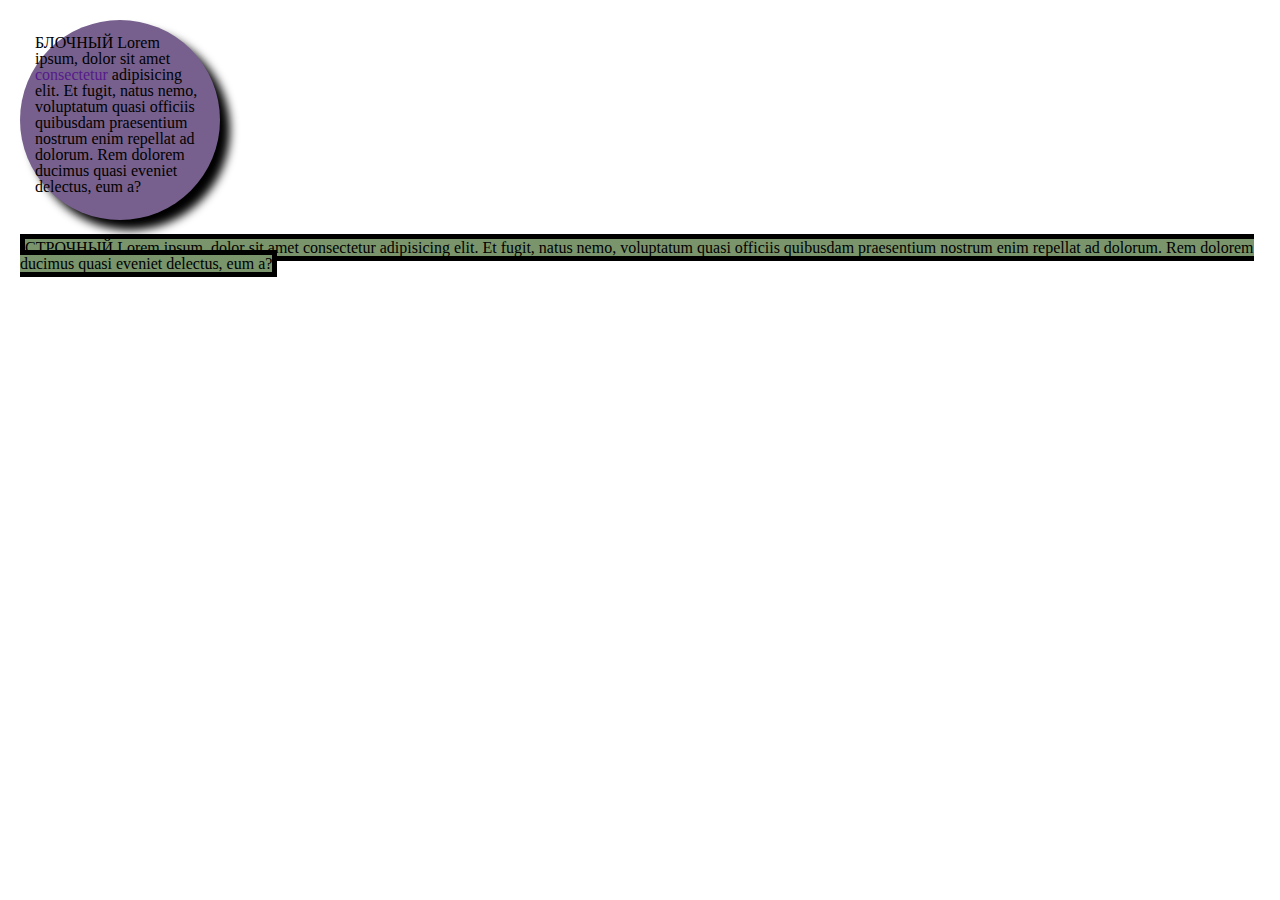
==== Lesson_6/index.html @ 26e9dae8 "Lesson_6" ====
<!DOCTYPE html>
<html lang="ru">
	<head>
		<meta charset="UTF-8">
		<meta http-equiv="X-UA-Compatible" content="IE=edge">
		<link rel="stylesheet" href="css/style.css">
		<meta name="viewport" content="width=device-width, initial-scale=1.0">
		<title>Lesson 6</title>
	</head>
	<body>
		<div class="wrapper">
			<header class="header"></header>
			<main class="main">
				<div class="block">
					БЛОЧНЫЙ Lorem ipsum, dolor sit amet <a href="">consectetur</a> adipisicing elit. Et fugit, natus nemo, voluptatum quasi officiis quibusdam praesentium nostrum enim repellat ad dolorum. Rem dolorem ducimus quasi eveniet delectus, eum a?
				</div>
				<span class="inline">
					СТРОЧНЫЙ Lorem ipsum, dolor sit amet consectetur adipisicing elit. Et fugit, natus nemo, voluptatum quasi officiis quibusdam praesentium nostrum enim repellat ad dolorum. Rem dolorem ducimus quasi eveniet delectus, eum a?
				</span>
				<!-- <p><a href="" class="text-link">Я ссылка</a></p> -->
				<!-- <p><a href="" class="link">Я ссылка</a></p> -->
				<!-- 
				<div class="block">
					<h2 class="block__title">Задача №1</h2>
					<div class="block__body">
						<span class="span">Привет!</span><span class="span">Привет!</span><span class="span">Привет!</span><span class="span">Привет!</span>
					</div>
				</div>
				<div class="block">
					<h2 class="block__title">Задача №2</h2>
					<div class="block__items">
						<div class="block__item">
							Lorem ipsum dolor sit amet consectetur adipisicing elit. Reiciendis, harum atque! Laudantium sed doloremque nihil cum corrupti, eligendi voluptate, sequi voluptatibus ex dicta mollitia vitae. Impedit, suscipit. Nemo, maxime dolore?
						</div>
						<div class="block__item">
							Lorem ipsum dolor sit amet consectetur adipisicing elit. Reiciendis, harum atque! Laudantium sed doloremque nihil cum corrupti, eligendi voluptate, sequi voluptatibus ex dicta mollitia vitae. Impedit, suscipit. Nemo, maxime dolore?
						</div>
						<div class="block__item">
							Lorem ipsum dolor sit amet consectetur
						</div>
					</div>
				</div>
				<div class="block">
					<h2 class="block__title">Задача №3</h2>
					<a href="" class="link">Я ссылка</a>
					<p>Lorem ipsum dolor sit amet consectetur adipisicing elit. Sint non reprehenderit modi, excepturi laborum placeat rem porro eos? Voluptates vitae reprehenderit totam labore repellendus quidem iste sequi nemo quasi saepe!</p>
				</div>
				<div class="block">
					<h2 class="block__title">Задача №4</h2>
					<div class="block__texts">
						<p class="text">Lorem ipsum dolor sit amet consectetur, adipisicing elit. Quam dolores dignissimos ipsam aut aliquam atque neque rem assumenda sequi ut, tempore sed, cumque a quisquam reprehenderit laudantium. Impedit, voluptatem cum.</p>
						<p class="text">Lorem ipsum dolor sit amet consectetur, adipisicing elit. Quam dolores dignissimos ipsam aut aliquam atque neque rem assumenda sequi ut, tempore sed, cumque a quisquam reprehenderit laudantium. Impedit, voluptatem cum.</p>
						<p class="text">Lorem ipsum dolor sit amet consectetur, adipisicing elit. Quam dolores dignissimos ipsam aut aliquam atque neque rem assumenda sequi ut, tempore sed, cumque a quisquam reprehenderit laudantium. Impedit, voluptatem cum.</p>
						<p class="text">Lorem ipsum dolor sit amet consectetur, adipisicing elit. Quam dolores dignissimos ipsam aut aliquam atque neque rem assumenda sequi ut, tempore sed, cumque a quisquam reprehenderit laudantium. Impedit, voluptatem cum.</p>
					</div>
				</div>
				<div class="block">
					<h2 class="block__title">Задача №5</h2>
					<div class="block__one">
						Lorem ipsum dolor sit amet consectetur adipisicing elit. Maiores, modi eveniet neque culpa odit suscipit dignissimos mollitia voluptatem. Assumenda, consectetur unde obcaecati reprehenderit amet sit molestiae optio error animi repellat.
					</div>
					<div class="block__two">
						Lorem ipsum dolor sit amet consectetur adipisicing elit. Molestiae modi vero aspernatur ullam, inventore totam iusto asperiores assumenda culpa officiis nesciunt ipsa officia debitis quia accusantium voluptates saepe molestias? Qui?
					</div>
				</div>
				<div class="block">
					<h2 class="block__title">Задача №6</h2>
					<span class="big-text">
						Lorem ipsum dolor sit, amet consectetur adipisicing elit. Excepturi, atque nisi eos possimus, numquam fugit debitis omnis ipsam itaque voluptatem tempora sapiente sequi error voluptas recusandae animi cupiditate laborum aspernatur. Lorem ipsum dolor sit, amet consectetur adipisicing elit. Excepturi, atque nisi eos possimus, numquam fugit debitis omnis ipsam itaque voluptatem tempora sapiente sequi error voluptas recusandae animi cupiditate laborum aspernatur. Lorem ipsum dolor sit, amet consectetur adipisicing elit. Excepturi, atque nisi eos possimus, numquam fugit debitis omnis ipsam itaque voluptatem tempora sapiente sequi error voluptas recusandae animi cupiditate laborum aspernatur.
					</span>
				</div>
				 -->
			</main>
			<footer hidden class="footer"></footer>
		</div>
	</body>
</html>
---- Lesson_6/css/style.css ----
/* 
&display=swap
&subset=cyrillic-ext 
*/

/* ОБНУЛЕНИЕ СТИЛЕЙ */
*,
*::before,
*::after {
	margin: 0;
	padding: 0;
	border: 0;
	box-sizing: border-box;
}
li {
	list-style: none;
}
a,
a:visited {
	text-decoration: none;
}
a:hover {
	text-decoration: none;
}
h1,
h2,
h3,
h4,
h5,
h6 {
	font-weight: inherit;
	font-size: inherit;
}
img {
	vertical-align: top;
}
html,
body {
	height: 100%;
}
html {
	font-size: 16px; /* по умолчанию */
}
body {
	line-height: 1;
}
.wrapper {
	min-height: 100%;
	overflow: hidden;
	padding: 20px;
}
/* ------------------------------ */
.block {
	background-color: rgba(119, 96, 141, 1);
	width: 200px;
	height: 200px;
	margin: 0px 0px 20px 0px;
	padding: 15px;
	border-radius: 50%;
	box-shadow: 10px 10px 10px #000;
}
.inline {
	background-color: #7a956b;
	border: 5px solid #000;
}

/*
border: 
Универсальное свойство border позволяет одновременно 
установить толщину, 
стиль и цвет границы вокруг элемента.
border: 1px solid #000; (размер стиль цвет)
Основные стили -solid dotted dashed double

Синтаксис общего свойства:
border: толщина_линии стиль_линии цвет_линии

*/
/*
outline
Универсальное свойство, одновременно устанавливающее цвет, 
стиль и толщину внешней границы на всех четырех сторонах элемента. 
В отличие от линии, задаваемой через border, свойство outline 
не влияет на положение блока и его ширину. 
Также нельзя задать параметры линии на отдельных сторонах элемента, 
outline применяется сразу ко всем четырём сторонам.
*/

/*
border-radius
Устанавливает радиус скругления уголков блока.
border-radius:50%; - кргуг
Можно использовать вместе с overflow: hidden;
*/

/*
box-shadow
Добавляет тень к элементу.
box-shadow: сдвиг_по_гориз сдвиг_по_верт радиус расстояние
Флаг inset для установки внутренней тени
Можно добавить много теней. На тень влияет свойство border-radius.
filter: drop-shadow(0px 0px 10px #77608d);
*/

/*
opacity
Определяет уровень прозрачности элемента.
Отличие opacity:0; от display:none; в том что блок 
не убирается из верстки а только становиться прозрачным, 
то есть занимаемое им место остается. Так же, 
с прозрачными элементами все еще можно взаимодействовать, 
например кликать по ссылкам.
*/
/*
visibility
Предназначен для отображения или скрытия элемента.
Отличие visibility: hidden; от display:none; в том что блок 
не убирается из верстки а только скрывается, 
то есть занимаемое им место остается.
Отличие visibility: hidden; от opacity:0;
 в том что блок скрывается и взаимодействовать с ним нельзя.
*/
/*
.text-link {
	color: green;
	border-bottom: 2px dotted;
	display: inline-block;
}
.text-link:hover {
	color: red;
}
*/
/*
.link {
	display: inline-block;
	background-color: #794f45;
	display: inline-block;
	color: #fff;
	padding: 15px;
	border: 5px solid red;
}
.link:hover {
	border: 5px solid transparent;
}
*/

/* 
.block {
	padding: 20px;
	margin: 0px 0px 30px 0px;
}
.block__title {
	font-weight: 700;
	font-size: 30px;
	margin: 0px 0px 20px 0px;
}
.block__body {
}
*/
/*
vertical-align - выравнивает строчные 
и блочно-строчные объекты по вертикали
top - по верху
middle - по центру
bottom - по низу
*/

/*
Схлопывание внешнего отступа происходит 
только с блочными объектами
*/
/*
.block__texts {
	font-size: 0;
}

.block__items {
	font-size: 0;
}
.block__item {
	display: inline-block;
	max-width: 200px;
	max-height: 200px;
	overflow: hidden;
	padding: 15px;
	background-color: #794f45;
	color: #fff;
	font-size: 20px;
	vertical-align: middle;
}

.span {
	display: block;
}
.link {
	margin: 0px 0px 20px 0px;
	display: inline-block;
}
.text {
	display: inline-block;
	max-width: 100px;
	background-color: #77608d;
	padding: 10px;
	font-size: 16px;
	margin: 0px 30px 0px 0px;
}

.block__one,
.block__two {
	padding: 30px;
	color: #fff;
	font-size: 24px;
}

.block__one {
	background-color: #794f45;
}
.block__two {
	background-color: #7a956b;
	margin: -50px 0px 0px 0px;
}

.big-text {
	max-height: 200px;
	background-color: #77608d;
	padding: 30px;
	display: block;
	font-size: 30px;
	color: #fff;
	line-height: 120%;
	overflow: auto;
}
*/
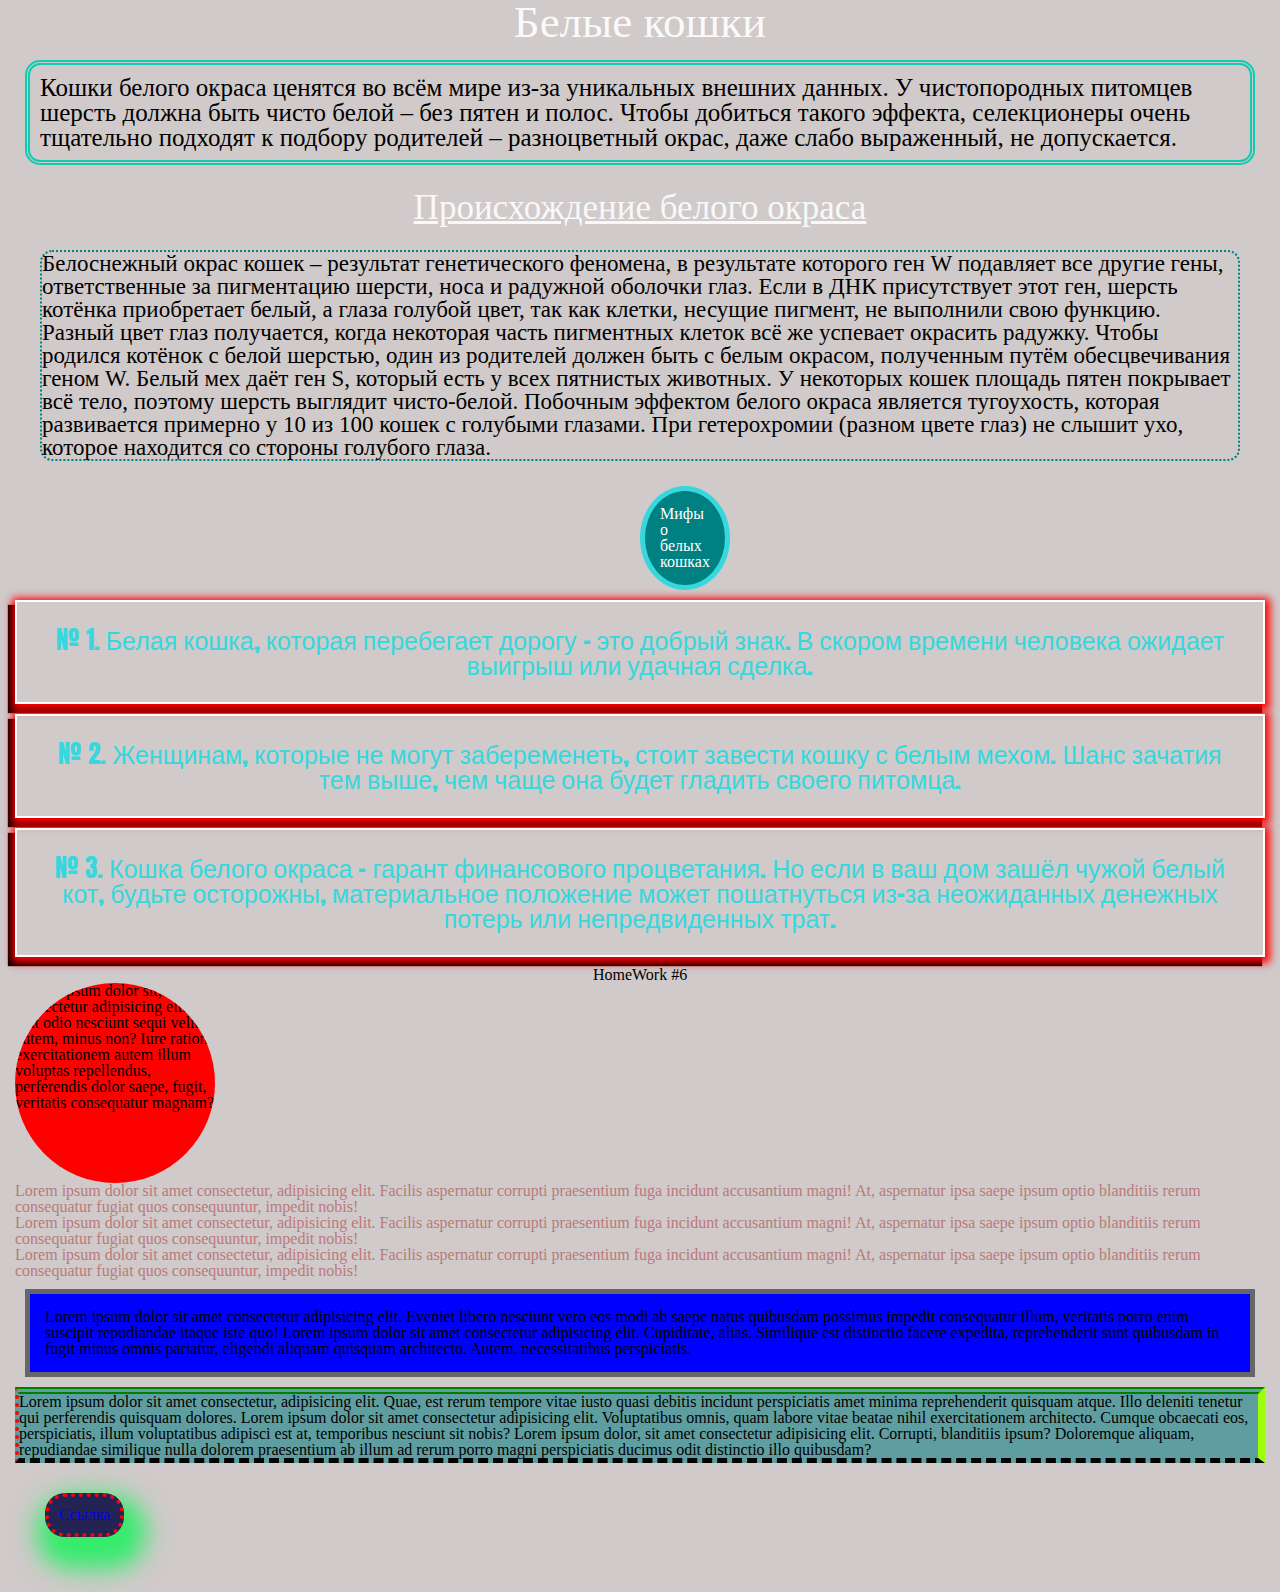
==== commit 46e7634f: "Lesson_6" ====
--- a/Lesson_6/index.html
+++ b/Lesson_6/index.html
@@ -1,77 +1,83 @@
 <!DOCTYPE html>
 <html lang="ru">
-	<head>
-		<meta charset="UTF-8">
-		<meta http-equiv="X-UA-Compatible" content="IE=edge">
-		<link rel="stylesheet" href="css/style.css">
-		<meta name="viewport" content="width=device-width, initial-scale=1.0">
-		<title>Lesson 6</title>
-	</head>
-	<body>
-		<div class="wrapper">
-			<header class="header"></header>
-			<main class="main">
-				<div class="block">
-					БЛОЧНЫЙ Lorem ipsum, dolor sit amet <a href="">consectetur</a> adipisicing elit. Et fugit, natus nemo, voluptatum quasi officiis quibusdam praesentium nostrum enim repellat ad dolorum. Rem dolorem ducimus quasi eveniet delectus, eum a?
-				</div>
-				<span class="inline">
-					СТРОЧНЫЙ Lorem ipsum, dolor sit amet consectetur adipisicing elit. Et fugit, natus nemo, voluptatum quasi officiis quibusdam praesentium nostrum enim repellat ad dolorum. Rem dolorem ducimus quasi eveniet delectus, eum a?
-				</span>
-				<!-- <p><a href="" class="text-link">Я ссылка</a></p> -->
-				<!-- <p><a href="" class="link">Я ссылка</a></p> -->
-				<!-- 
-				<div class="block">
-					<h2 class="block__title">Задача №1</h2>
-					<div class="block__body">
-						<span class="span">Привет!</span><span class="span">Привет!</span><span class="span">Привет!</span><span class="span">Привет!</span>
-					</div>
-				</div>
-				<div class="block">
-					<h2 class="block__title">Задача №2</h2>
-					<div class="block__items">
-						<div class="block__item">
-							Lorem ipsum dolor sit amet consectetur adipisicing elit. Reiciendis, harum atque! Laudantium sed doloremque nihil cum corrupti, eligendi voluptate, sequi voluptatibus ex dicta mollitia vitae. Impedit, suscipit. Nemo, maxime dolore?
-						</div>
-						<div class="block__item">
-							Lorem ipsum dolor sit amet consectetur adipisicing elit. Reiciendis, harum atque! Laudantium sed doloremque nihil cum corrupti, eligendi voluptate, sequi voluptatibus ex dicta mollitia vitae. Impedit, suscipit. Nemo, maxime dolore?
-						</div>
-						<div class="block__item">
-							Lorem ipsum dolor sit amet consectetur
-						</div>
-					</div>
-				</div>
-				<div class="block">
-					<h2 class="block__title">Задача №3</h2>
-					<a href="" class="link">Я ссылка</a>
-					<p>Lorem ipsum dolor sit amet consectetur adipisicing elit. Sint non reprehenderit modi, excepturi laborum placeat rem porro eos? Voluptates vitae reprehenderit totam labore repellendus quidem iste sequi nemo quasi saepe!</p>
-				</div>
-				<div class="block">
-					<h2 class="block__title">Задача №4</h2>
-					<div class="block__texts">
-						<p class="text">Lorem ipsum dolor sit amet consectetur, adipisicing elit. Quam dolores dignissimos ipsam aut aliquam atque neque rem assumenda sequi ut, tempore sed, cumque a quisquam reprehenderit laudantium. Impedit, voluptatem cum.</p>
-						<p class="text">Lorem ipsum dolor sit amet consectetur, adipisicing elit. Quam dolores dignissimos ipsam aut aliquam atque neque rem assumenda sequi ut, tempore sed, cumque a quisquam reprehenderit laudantium. Impedit, voluptatem cum.</p>
-						<p class="text">Lorem ipsum dolor sit amet consectetur, adipisicing elit. Quam dolores dignissimos ipsam aut aliquam atque neque rem assumenda sequi ut, tempore sed, cumque a quisquam reprehenderit laudantium. Impedit, voluptatem cum.</p>
-						<p class="text">Lorem ipsum dolor sit amet consectetur, adipisicing elit. Quam dolores dignissimos ipsam aut aliquam atque neque rem assumenda sequi ut, tempore sed, cumque a quisquam reprehenderit laudantium. Impedit, voluptatem cum.</p>
-					</div>
-				</div>
-				<div class="block">
-					<h2 class="block__title">Задача №5</h2>
-					<div class="block__one">
-						Lorem ipsum dolor sit amet consectetur adipisicing elit. Maiores, modi eveniet neque culpa odit suscipit dignissimos mollitia voluptatem. Assumenda, consectetur unde obcaecati reprehenderit amet sit molestiae optio error animi repellat.
-					</div>
-					<div class="block__two">
-						Lorem ipsum dolor sit amet consectetur adipisicing elit. Molestiae modi vero aspernatur ullam, inventore totam iusto asperiores assumenda culpa officiis nesciunt ipsa officia debitis quia accusantium voluptates saepe molestias? Qui?
-					</div>
-				</div>
-				<div class="block">
-					<h2 class="block__title">Задача №6</h2>
-					<span class="big-text">
-						Lorem ipsum dolor sit, amet consectetur adipisicing elit. Excepturi, atque nisi eos possimus, numquam fugit debitis omnis ipsam itaque voluptatem tempora sapiente sequi error voluptas recusandae animi cupiditate laborum aspernatur. Lorem ipsum dolor sit, amet consectetur adipisicing elit. Excepturi, atque nisi eos possimus, numquam fugit debitis omnis ipsam itaque voluptatem tempora sapiente sequi error voluptas recusandae animi cupiditate laborum aspernatur. Lorem ipsum dolor sit, amet consectetur adipisicing elit. Excepturi, atque nisi eos possimus, numquam fugit debitis omnis ipsam itaque voluptatem tempora sapiente sequi error voluptas recusandae animi cupiditate laborum aspernatur.
-					</span>
-				</div>
-				 -->
-			</main>
-			<footer hidden class="footer"></footer>
-		</div>
-	</body>
+<head>
+    <meta charset="UTF-8">
+    <meta http-equiv="X-UA-Compatible" content="IE=edge">
+    <meta name="viewport" content="width=device-width, initial-scale=1.0">
+    <link rel="stylesheet" href="css/style.css">
+    <title>Lesson_6</title>
+</head>
+<body>
+    <div class="wrapper">
+        <h1 class="zagolovok">Белые кошки</h1>
+        <div class="header">
+        <header>
+            Кошки белого окраса ценятся во всём мире из-за уникальных внешних данных. У чистопородных питомцев шерсть должна быть чисто белой – без пятен и полос. Чтобы добиться такого эффекта, селекционеры очень тщательно подходят к подбору родителей – разноцветный окрас, даже слабо выраженный, не допускается.        </div>
+
+<main class="main">
+    <h2 class="zagolovok_two">Происхождение белого окраса</h2>
+    <div class="osnova">
+        Белоснежный окрас кошек – результат генетического феномена, в результате которого ген W подавляет все другие гены, ответственные за пигментацию шерсти, носа и радужной оболочки глаз. Если в ДНК присутствует этот ген, шерсть котёнка приобретает белый, а глаза голубой цвет, так как клетки, несущие пигмент, не выполнили свою функцию. Разный цвет глаз получается, когда некоторая часть пигментных клеток всё же успевает окрасить радужку.
+
+Чтобы родился котёнок с белой шерстью, один из родителей должен быть с белым окрасом, полученным путём обесцвечивания геном W.
+
+Белый мех даёт ген S, который есть у всех пятнистых животных. У некоторых кошек площадь пятен покрывает всё тело, поэтому шерсть выглядит чисто-белой.
+
+Побочным эффектом белого окраса является тугоухость, которая развивается примерно у 10 из 100 кошек с голубыми глазами. При гетерохромии (разном цвете глаз) не слышит ухо, которое находится со стороны голубого глаза.
+    </div>
+    <h3 class="zagolovok_tree">Мифы о белых кошках</h3>
+    <div class="osnova_two">
+        № 1. Белая кошка, которая перебегает дорогу – это добрый знак. В скором времени человека ожидает выигрыш или удачная сделка.
+    </div>
+    <div class="osnova_two">
+        № 2. Женщинам, которые не могут забеременеть, стоит завести кошку с белым мехом. Шанс зачатия тем выше, чем чаще она будет гладить своего питомца.
+    </div>
+    <div class="osnova_two">
+        № 3. Кошка белого окраса – гарант финансового процветания. Но если в ваш дом зашёл чужой белый кот, будьте осторожны, материальное положение может пошатнуться из-за неожиданных денежных потерь или непредвиденных трат.
+    </div>
+    
+<footer class="homework">
+    <h4 class="zagolovok_four">HomeWork #6</h4>
+    <div class="homework_krug">
+        Lorem ipsum dolor sit, amet consectetur adipisicing elit. Aut odio nesciunt sequi velit autem, minus non? Iure ratione exercitationem autem illum voluptas repellendus, perferendis dolor saepe, fugit, veritatis consequatur magnam?
+    </div>
+<div class="zadanie_two">
+    <div>
+        <p>
+            Lorem ipsum dolor sit amet consectetur, adipisicing elit. Facilis aspernatur corrupti praesentium fuga incidunt accusantium magni! At, aspernatur ipsa saepe ipsum optio blanditiis rerum consequatur fugiat quos consequuntur, impedit nobis!
+        </p>
+    </div>
+    <div>
+        <p>
+            Lorem ipsum dolor sit amet consectetur, adipisicing elit. Facilis aspernatur corrupti praesentium fuga incidunt accusantium magni! At, aspernatur ipsa saepe ipsum optio blanditiis rerum consequatur fugiat quos consequuntur, impedit nobis!
+        </p>
+    </div>
+    <div>
+        <p>
+            Lorem ipsum dolor sit amet consectetur, adipisicing elit. Facilis aspernatur corrupti praesentium fuga incidunt accusantium magni! At, aspernatur ipsa saepe ipsum optio blanditiis rerum consequatur fugiat quos consequuntur, impedit nobis!
+        </p>
+    </div>
+</div>
+
+<div class="zadanie_tree">
+    <span>Lorem ipsum dolor sit amet consectetur adipisicing elit. Eveniet libero nesciunt vero eos modi ab saepe natus quibusdam possimus impedit consequatur illum, veritatis porro enim suscipit repudiandae itaque iste quo!
+        Lorem ipsum dolor sit amet consectetur adipisicing elit. Cupiditate, alias. Similique est distinctio facere expedita, reprehenderit sunt quibusdam in fugit minus omnis pariatur, eligendi aliquam quisquam architecto. Autem, necessitatibus perspiciatis.
+    </span>
+</div>
+
+<div class="zadanie_four">
+    Lorem ipsum dolor sit amet consectetur, adipisicing elit. Quae, est rerum tempore vitae iusto quasi debitis incidunt perspiciatis amet minima reprehenderit quisquam atque. Illo deleniti tenetur qui perferendis quisquam dolores.
+    Lorem ipsum dolor sit amet consectetur adipisicing elit. Voluptatibus omnis, quam labore vitae beatae nihil exercitationem architecto. Cumque obcaecati eos, perspiciatis, illum voluptatibus adipisci est at, temporibus nesciunt sit nobis?
+    Lorem ipsum dolor, sit amet consectetur adipisicing elit. Corrupti, blanditiis ipsum? Doloremque aliquam, repudiandae similique nulla dolorem praesentium ab illum ad rerum porro magni perspiciatis ducimus odit distinctio illo quibusdam?
+</div>
+
+<div class="link">
+    <a href="#">Ссылка</a>
+</div>
+
+</footer>    
+</main>    
+</header>
+</div>
+</body>
 </html>--- a/Lesson_6/css/style.css
+++ b/Lesson_6/css/style.css
@@ -1,233 +1,150 @@
-/* 
-&display=swap
-&subset=cyrillic-ext 
-*/
+@import url('https://fonts.googleapis.com/css2?family=Anton&display=swap&display=swap&subset=cyrillic-ext');
 
-/* ОБНУЛЕНИЕ СТИЛЕЙ */
 *,
 *::before,
 *::after {
-	margin: 0;
-	padding: 0;
-	border: 0;
-	box-sizing: border-box;
+    margin: 0;
+    padding: 0;
+    border: 0;
+    box-sizing: border-box;
 }
-li {
-	list-style: none;
-}
+
 a,
 a:visited {
-	text-decoration: none;
+    text-decoration: none;
 }
 a:hover {
-	text-decoration: none;
+    text-decoration: none;
 }
+
 h1,
 h2,
 h3,
 h4,
 h5,
 h6 {
-	font-weight: inherit;
-	font-size: inherit;
-}
-img {
-	vertical-align: top;
-}
-html,
-body {
-	height: 100%;
-}
-html {
-	font-size: 16px; /* по умолчанию */
-}
-body {
-	line-height: 1;
-}
-.wrapper {
-	min-height: 100%;
-	overflow: hidden;
-	padding: 20px;
-}
-/* ------------------------------ */
-.block {
-	background-color: rgba(119, 96, 141, 1);
-	width: 200px;
-	height: 200px;
-	margin: 0px 0px 20px 0px;
-	padding: 15px;
-	border-radius: 50%;
-	box-shadow: 10px 10px 10px #000;
-}
-.inline {
-	background-color: #7a956b;
-	border: 5px solid #000;
+    font-weight: inherit;
+    font-size: inherit;
 }
 
-/*
-border: 
-Универсальное свойство border позволяет одновременно 
-установить толщину, 
-стиль и цвет границы вокруг элемента.
-border: 1px solid #000; (размер стиль цвет)
-Основные стили -solid dotted dashed double
+img {
+    vertical-align: top;
+}
 
-Синтаксис общего свойства:
-border: толщина_линии стиль_линии цвет_линии
+html,
+body{
+    height: 100%;
+}
 
-*/
-/*
-outline
-Универсальное свойство, одновременно устанавливающее цвет, 
-стиль и толщину внешней границы на всех четырех сторонах элемента. 
-В отличие от линии, задаваемой через border, свойство outline 
-не влияет на положение блока и его ширину. 
-Также нельзя задать параметры линии на отдельных сторонах элемента, 
-outline применяется сразу ко всем четырём сторонам.
-*/
+html{
+    font-size: 16px; /* По умолчанию */
+}
 
-/*
-border-radius
-Устанавливает радиус скругления уголков блока.
-border-radius:50%; - кргуг
-Можно использовать вместе с overflow: hidden;
-*/
+body{
+    line-height: 1;
+}
 
-/*
-box-shadow
-Добавляет тень к элементу.
-box-shadow: сдвиг_по_гориз сдвиг_по_верт радиус расстояние
-Флаг inset для установки внутренней тени
-Можно добавить много теней. На тень влияет свойство border-radius.
-filter: drop-shadow(0px 0px 10px #77608d);
-*/
+.wrapper{
+    min-height: 100%;
+    overflow: hidden;
+    background-color: #c0b8b8bd;
+}
 
-/*
-opacity
-Определяет уровень прозрачности элемента.
-Отличие opacity:0; от display:none; в том что блок 
-не убирается из верстки а только становиться прозрачным, 
-то есть занимаемое им место остается. Так же, 
-с прозрачными элементами все еще можно взаимодействовать, 
-например кликать по ссылкам.
-*/
-/*
-visibility
-Предназначен для отображения или скрытия элемента.
-Отличие visibility: hidden; от display:none; в том что блок 
-не убирается из верстки а только скрывается, 
-то есть занимаемое им место остается.
-Отличие visibility: hidden; от opacity:0;
- в том что блок скрывается и взаимодействовать с ним нельзя.
-*/
-/*
-.text-link {
-	color: green;
-	border-bottom: 2px dotted;
-	display: inline-block;
+.zagolovok{
+    text-align: center;
+    font-size: 45px;
+    color:#ffffffe8;
 }
-.text-link:hover {
-	color: red;
+
+.header{
+    font-size: 25px;
+    border: 5px double #0dccb3;
+    margin: 15px 25px;
+    padding: 10px;
+    border-radius: 15px;
 }
-*/
-/*
-.link {
-	display: inline-block;
-	background-color: #794f45;
-	display: inline-block;
+
+
+.zagolovok_two{
+    font-size: 35px;
+    text-align: center;
+    text-decoration: underline;
+    color: #f8f8f8;
+}
+
+.osnova{
+    font-size: 23px;
+    margin: 25px;
+    border: 2px dotted #008080;
+    border-radius: 12px;
+}
+
+.zagolovok_tree{
+    display: inline-block;
+	background-color: #008080;
 	color: #fff;
 	padding: 15px;
-	border: 5px solid red;
-}
-.link:hover {
-	border: 5px solid transparent;
-}
-*/
-
-/* 
-.block {
-	padding: 20px;
-	margin: 0px 0px 30px 0px;
-}
-.block__title {
-	font-weight: 700;
-	font-size: 30px;
-	margin: 0px 0px 20px 0px;
-}
-.block__body {
-}
-*/
-/*
-vertical-align - выравнивает строчные 
-и блочно-строчные объекты по вертикали
-top - по верху
-middle - по центру
-bottom - по низу
-*/
-
-/*
-Схлопывание внешнего отступа происходит 
-только с блочными объектами
-*/
-/*
-.block__texts {
-	font-size: 0;
+	border: 5px solid #36d7dd;
+    margin-left: 50%;
+    margin-right: 50%;
+    border-radius: 50%;
 }
 
-.block__items {
-	font-size: 0;
-}
-.block__item {
-	display: inline-block;
-	max-width: 200px;
-	max-height: 200px;
-	overflow: hidden;
-	padding: 15px;
-	background-color: #794f45;
-	color: #fff;
-	font-size: 20px;
-	vertical-align: middle;
+.osnova_two{
+
+    color: #36d7dd;
+    font-family: 'Anton', sans-serif;
+    text-align: center;
+    padding: 25px;
+    font-size: 25px;
+    border: 2px solid white;
+    margin: 10px 0px;
+    box-shadow: 1px 2px 8px 4px #ff0000, -5px 7px 1px 2px #000000;
 }
 
-.span {
-	display: block;
-}
-.link {
-	margin: 0px 0px 20px 0px;
-	display: inline-block;
-}
-.text {
-	display: inline-block;
-	max-width: 100px;
-	background-color: #77608d;
-	padding: 10px;
-	font-size: 16px;
-	margin: 0px 30px 0px 0px;
+.main{
+    margin: 25px 15px;
 }
 
-.block__one,
-.block__two {
-	padding: 30px;
-	color: #fff;
-	font-size: 24px;
+.zagolovok_four{
+    text-align: center;
 }
 
-.block__one {
-	background-color: #794f45;
-}
-.block__two {
-	background-color: #7a956b;
-	margin: -50px 0px 0px 0px;
+.homework_krug{
+    background-color: #ff0000;
+    width: 200px;
+    height: 200px;
+    border-radius: 50%;
+    overflow: hidden;
 }
 
-.big-text {
-	max-height: 200px;
-	background-color: #77608d;
-	padding: 30px;
-	display: block;
-	font-size: 30px;
-	color: #fff;
-	line-height: 120%;
-	overflow: auto;
+.zadanie_two{
+    color:#a52a2a;
+    opacity: 0.5;
 }
-*/
+
+.zadanie_tree{
+    margin: 15px;
+    outline: 5px solid #666;
+    padding: 15px;
+    background-color: #0000ff;
+}
+
+.zadanie_four{
+    background-color:#5f9ea0;
+    border-left: 4px dotted #ff0000;
+    border-bottom: 5px dashed #000000;
+    border-top: 7px double #008000;
+    border-right: 7px solid #9cff07;
+}
+
+.link {
+    display: inline-block;
+    background-color: #232453;
+    border: 4px dotted #ff0000;
+    border-radius: 20px;
+    color: #5b37df;
+    box-shadow: 7px 17px 25px 15px #34ec6c;
+    padding: 10px;
+    margin: 30px;
+    }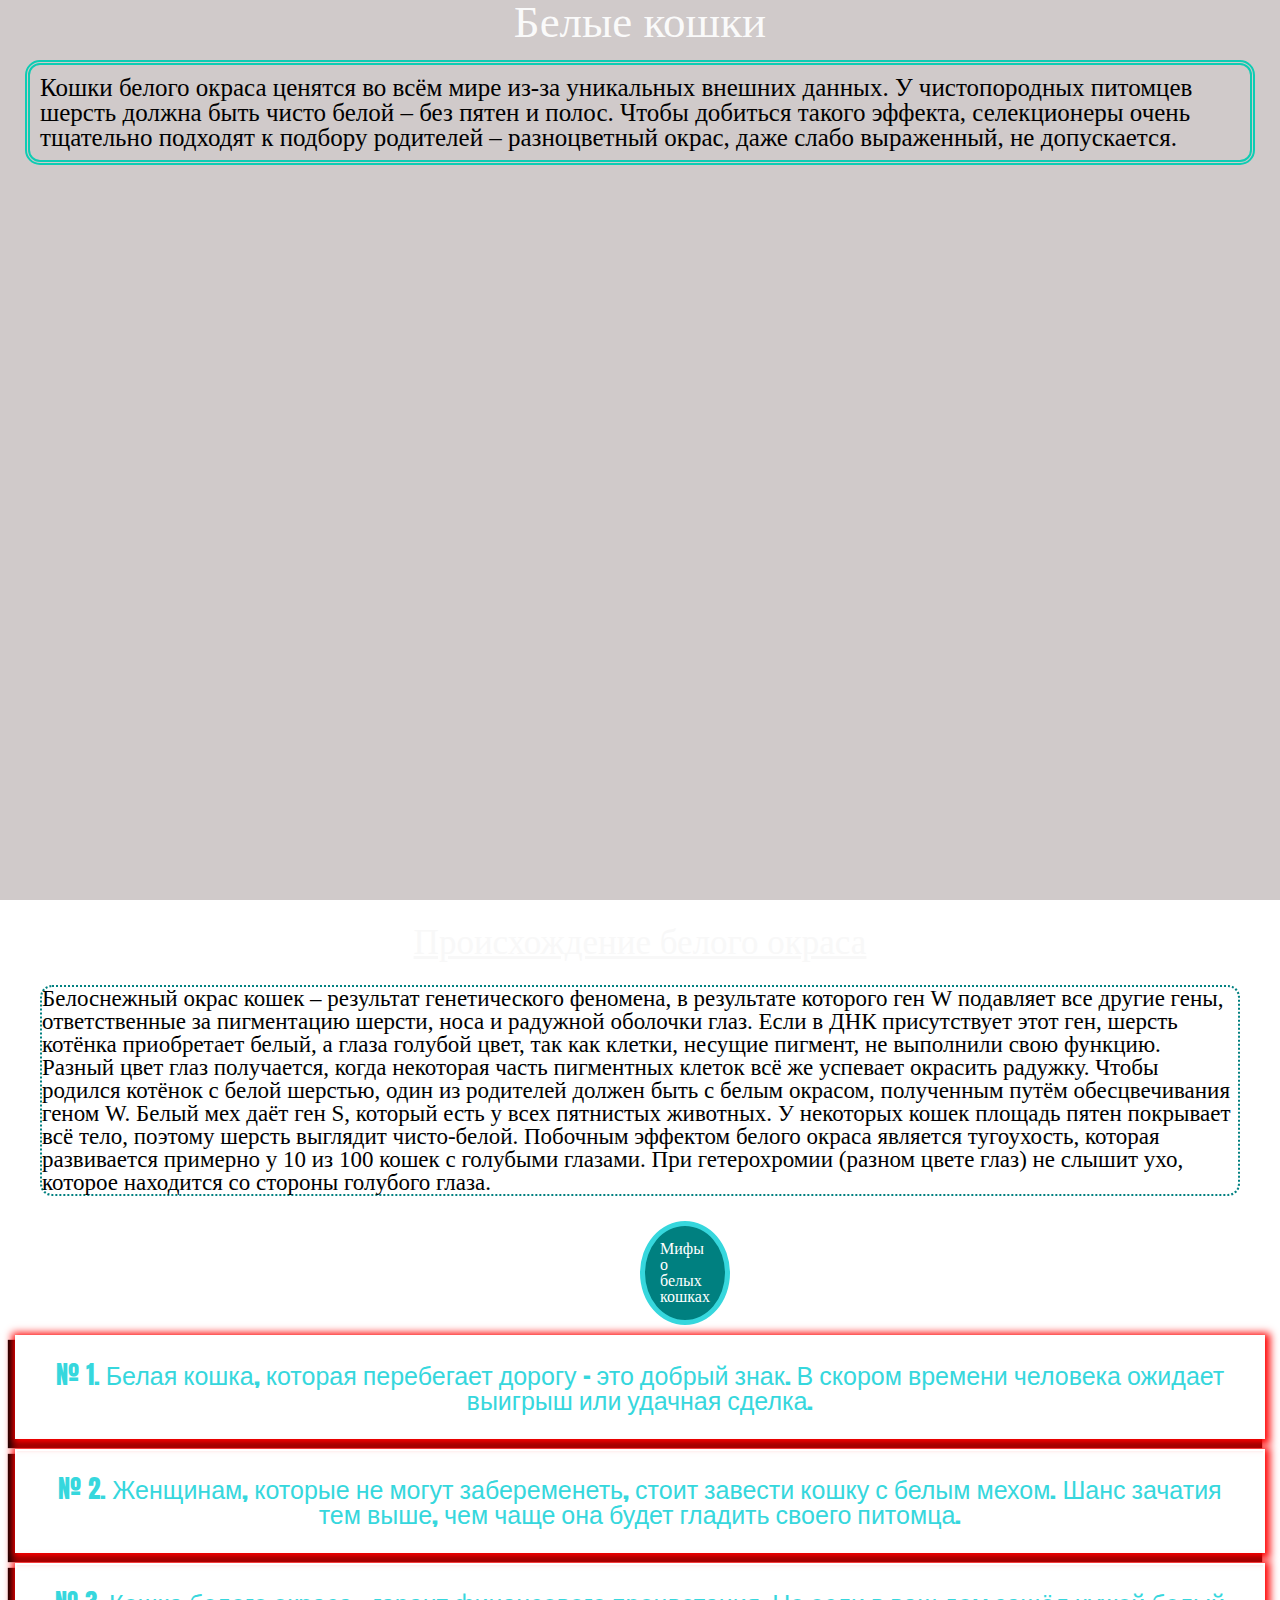
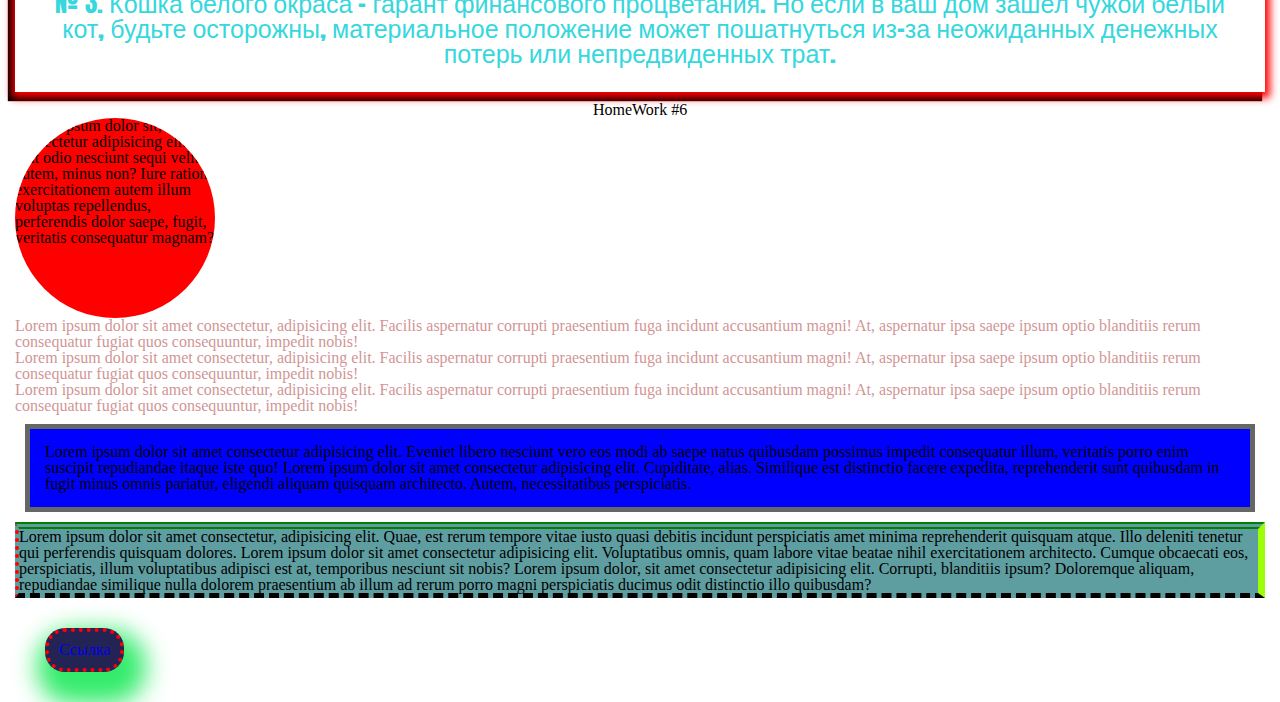
==== commit 8f7fe511: "Add files via upload" ====
--- a/Lesson_6/index.html
+++ b/Lesson_6/index.html
@@ -9,11 +9,11 @@
 </head>
 <body>
     <div class="wrapper">
+<header>
         <h1 class="zagolovok">Белые кошки</h1>
         <div class="header">
-        <header>
             Кошки белого окраса ценятся во всём мире из-за уникальных внешних данных. У чистопородных питомцев шерсть должна быть чисто белой – без пятен и полос. Чтобы добиться такого эффекта, селекционеры очень тщательно подходят к подбору родителей – разноцветный окрас, даже слабо выраженный, не допускается.        </div>
-
+    </div>       
 <main class="main">
     <h2 class="zagolovok_two">Происхождение белого окраса</h2>
     <div class="osnova">
